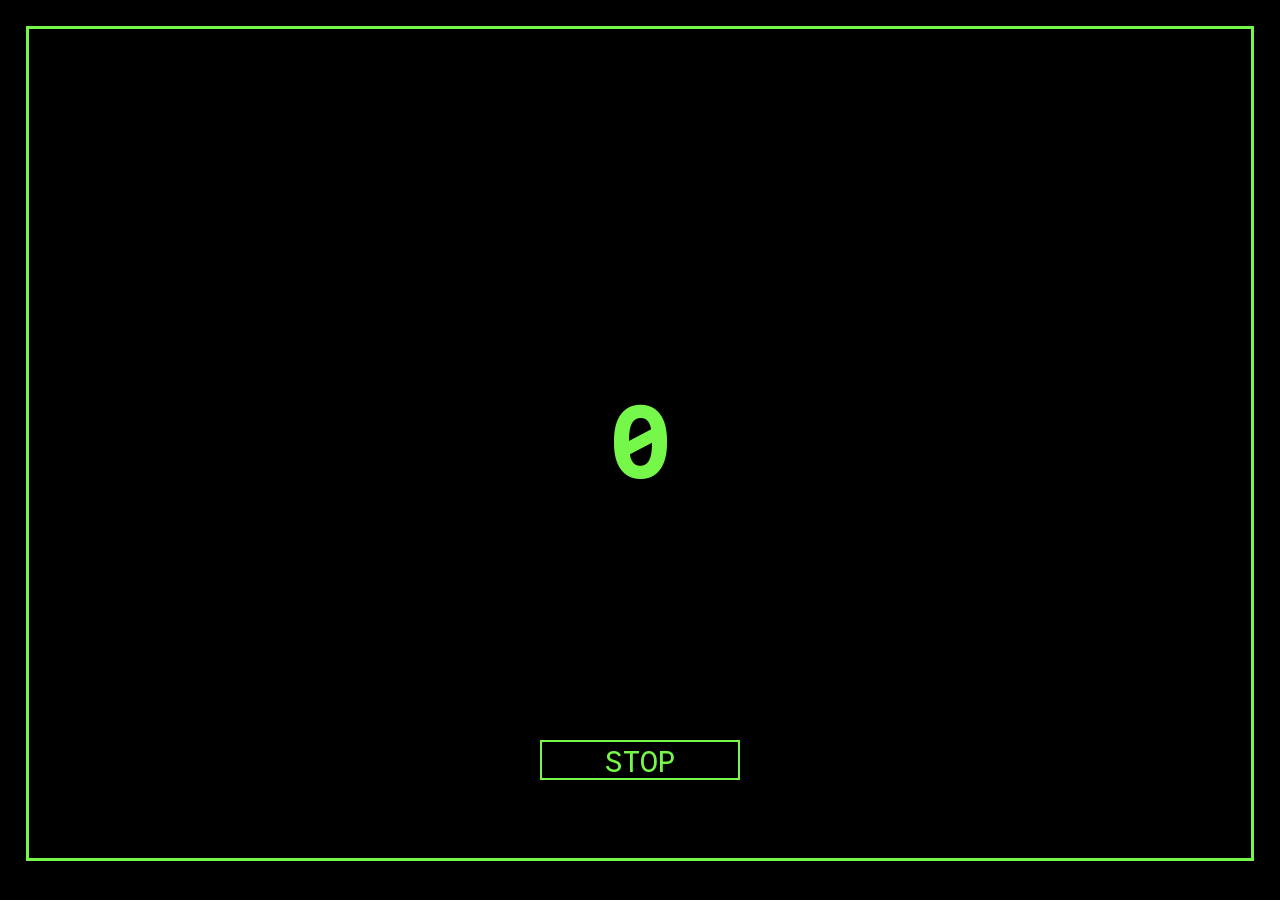
==== timer.html @ 6f1fb293 "Added code files" ====
<!DOCTYPE html>
<head>
  <title>Timer</title>
  <meta charset="UTF-8">
  <link href="https://fonts.googleapis.com/css2?family=Google+Sans+Code:ital,wght,MONO@0,300..800,1;1,300..800,1&display=swap" rel="stylesheet">
  <link rel="stylesheet" href="style.css">
</head>
<body>
  <h1 id="display">00</h1>
  <button id="stop" onclick="window.location.href='black.html'">STOP</button>
  <button id="enough" onclick="stopImages()">ENOUGH</button>
  <div id="container"></div>
 
  <script src="script.js" defer></script>
</body>
</html>
---- style.css ----
:root {
  --color1: #76f84b;
  --color2: black;
}

* {
  font-family: Google Sans Code;
  color: var(--color1);
}

body, html {
  height: 96%;
}

body {
  background-color: var(--color2);
  display: flex;
  justify-content: center;
  align-items: center;
  flex-direction: column;
  margin: 2vw;
  border: var(--color1) solid;
}

.time {
  border: solid var(--color1);
  background-color: var(--color2);
  width: 200px;
  height: 100px;
}

button {
  margin-top: 20px;
  border: solid var(--color1) 2px;
  background: none;
  font-size: 30px;
}

button:hover {
  cursor: pointer;
}

image {
  width: 30px;
}

.wrapper {
  margin-top: 10%;
  display: flex;
  gap: 10px;
  justify-content: center;
}

input {
  padding-left: 20px;
  font-size: 40px;
}

#stop {
  color: var(--color1);
  position: absolute;
  width: 200px;
  height: 40px;
  top: 80%;
  background-color: var(--color2);
  transition: all 0.2s ease;
  cursor: pointer;
}

h1 {
  font-size: 100px;
}

#enough {
  display: none;
}

.blobfish {
  position:absolute;
  width:80px;
  z-index:1;
  animation: fall 6s linear forwards;
}

@keyframes fall {
  from{transform: translateY(0px);}
  to{transform: translateY(100vh);}
}
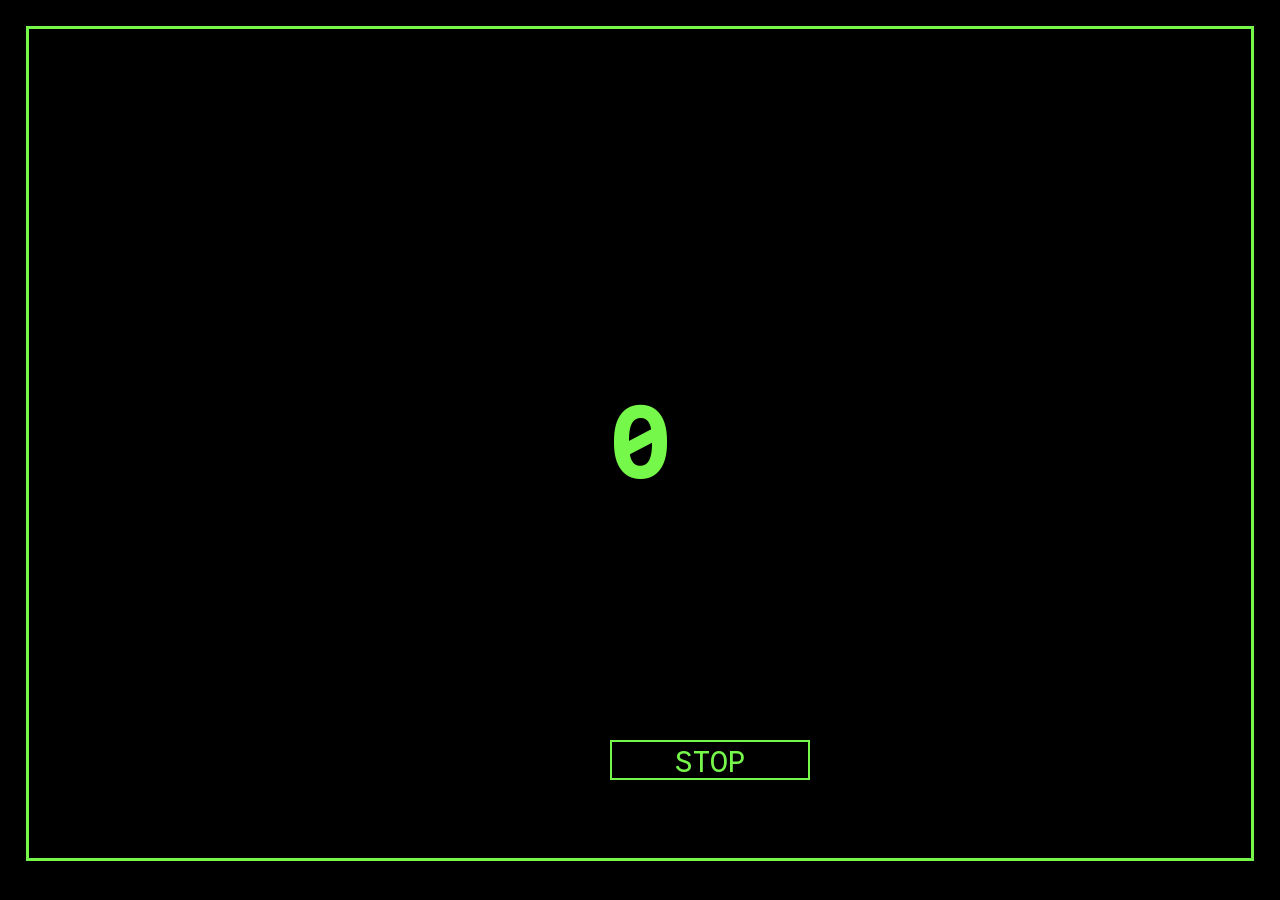
==== commit afbbb670: "Update timer.html" ====
--- a/timer.html
+++ b/timer.html
@@ -4,13 +4,40 @@
   <meta charset="UTF-8">
   <link href="https://fonts.googleapis.com/css2?family=Google+Sans+Code:ital,wght,MONO@0,300..800,1;1,300..800,1&display=swap" rel="stylesheet">
   <link rel="stylesheet" href="style.css">
+  <style>
+      body {  
+      animation: shake 5s infinite;
+    }
+    @keyframes shake {
+      0% { transform: translate(0px, 0px); }
+      2% { transform: translate(8px, -8px); }
+      5% { transform: translate(-8px, 8px); }
+      7% { transform: translate(8px, 8px); }
+      10% { transform: translate(0px, 0px); }
+      12% { transform: translate(8px, -8px); }
+      15% { transform: translate(-8px, 8px); }
+      27% { transform: translate(8px, 8px); }
+      20% { transform: translate(0px, 0px); }
+      30% { transform: translate(0px, 0px); }
+      40% { transform: translate(0px, 0px); }
+      50% { transform: translate(0px, 0px); }
+      60% { transform: translate(0px, 0px); }
+      70% { transform: translate(0px, 0px); }
+      80% { transform: translate(0px, 0px); }
+      90% { transform: translate(0px, 0px); }
+      100% { transform: translate(0px, 0px); }
+    }
+    
+
+  </style>
 </head>
 <body>
+  <div id="shake">
   <h1 id="display">00</h1>
   <button id="stop" onclick="window.location.href='black.html'">STOP</button>
   <button id="enough" onclick="stopImages()">ENOUGH</button>
   <div id="container"></div>
- 
+ </div>
   <script src="script.js" defer></script>
 </body>
 </html>
